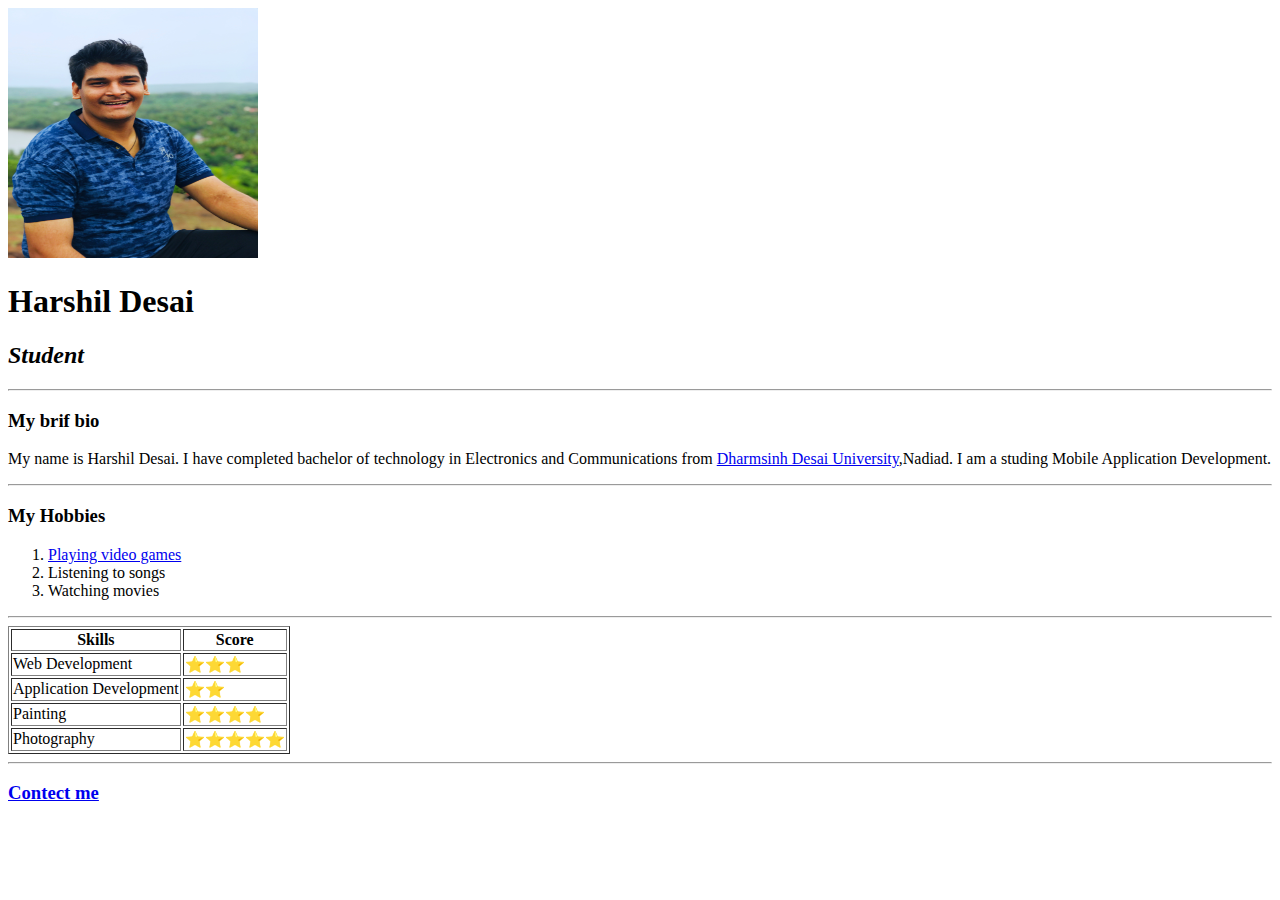
==== Index.html @ 664e18d1 "Add files via upload" ====
<!DOCTYPE html>
<html>
<head>
<title>Harshil Desai</title>
</head>
<body>
<img src="Harshil.jpg" alt="Harshil's Image" height="250" width="250">
<h1>Harshil Desai</h1>
<h2><i>Student</i></h2>
<hr>
<h3>My brif bio</h3>
<p>My name is Harshil Desai. I have completed bachelor of technology in Electronics and Communications from <a href=https://www.ddu.ac.in/>Dharmsinh Desai University</a>,Nadiad. I am a studing Mobile Application Development.</p>
<hr>
<h3>My Hobbies</h3>
<ol type="1">
  <li><a href=https://www.rockstargames.com/V/>Playing video games</a></li>
  <li>Listening to songs</li>
  <li>Watching movies</li>
</ol>
<hr>
<table border="1">
 <tr>
  <th>Skills</th>
  <th>Score</th>
 </tr>
  <tr>
  <td>Web Development</td>
  <td>⭐⭐⭐</td>
 </tr>
 <tr>
  <td>Application Development</td>
  <td>⭐⭐</td>
 </tr>
 <tr>
  <td>Painting</td>
  <td>⭐⭐⭐⭐</td>
 </tr>
 <tr>
  <td>Photography</td>
  <td>⭐⭐⭐⭐⭐</td>
 </tr>
</table>
<hr>
<h3><a href=contact_me.html>Contect me</a></h3>

</body>
</html>
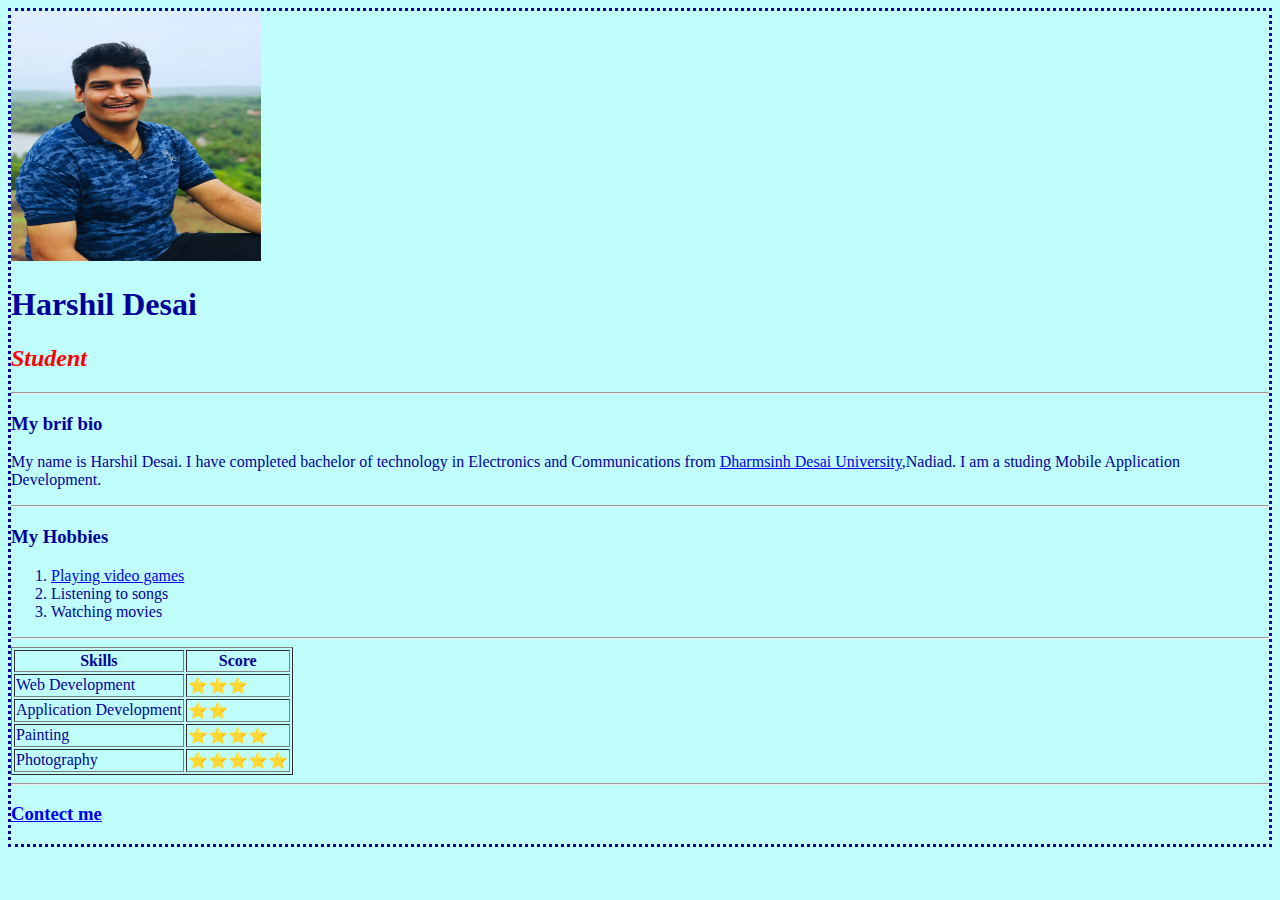
==== commit 87571477: "Add files via upload" ====
--- a/Index.html
+++ b/Index.html
@@ -3,10 +3,10 @@
 <head>
 <title>Harshil Desai</title>
 </head>
-<body>
+<body style="color:#04009A; background-color:#C0FEFC; border:dotted;">
 <img src="Harshil.jpg" alt="Harshil's Image" height="250" width="250">
 <h1>Harshil Desai</h1>
-<h2><i>Student</i></h2>
+<h2 style="color:red;"><i>Student</i></h2>
 <hr>
 <h3>My brif bio</h3>
 <p>My name is Harshil Desai. I have completed bachelor of technology in Electronics and Communications from <a href=https://www.ddu.ac.in/>Dharmsinh Desai University</a>,Nadiad. I am a studing Mobile Application Development.</p>
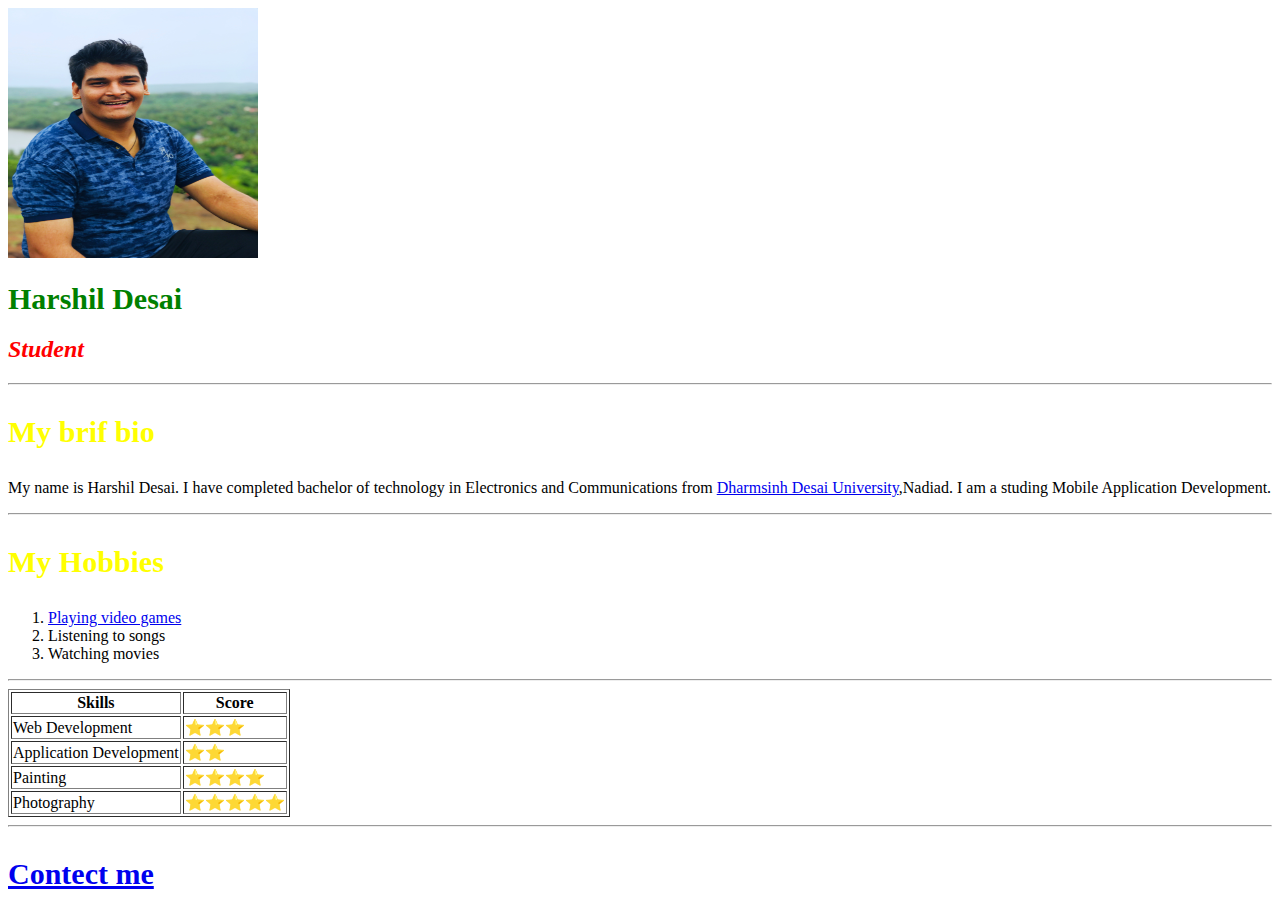
==== commit 289627f6: "Add files via upload" ====
--- a/Index.html
+++ b/Index.html
@@ -1,9 +1,11 @@
 <!DOCTYPE html>
 <html>
 <head>
+<link rel="stylesheet"
+href="project.css">
 <title>Harshil Desai</title>
 </head>
-<body style="color:#04009A; background-color:#C0FEFC; border:dotted;">
+<body>
 <img src="Harshil.jpg" alt="Harshil's Image" height="250" width="250">
 <h1>Harshil Desai</h1>
 <h2 style="color:red;"><i>Student</i></h2>
--- a/project.css
+++ b/project.css
@@ -0,0 +1,8 @@
+h1{
+color:green;
+font-size:30px;
+}
+h3{
+color:yellow;
+font-size:30px;
+}
